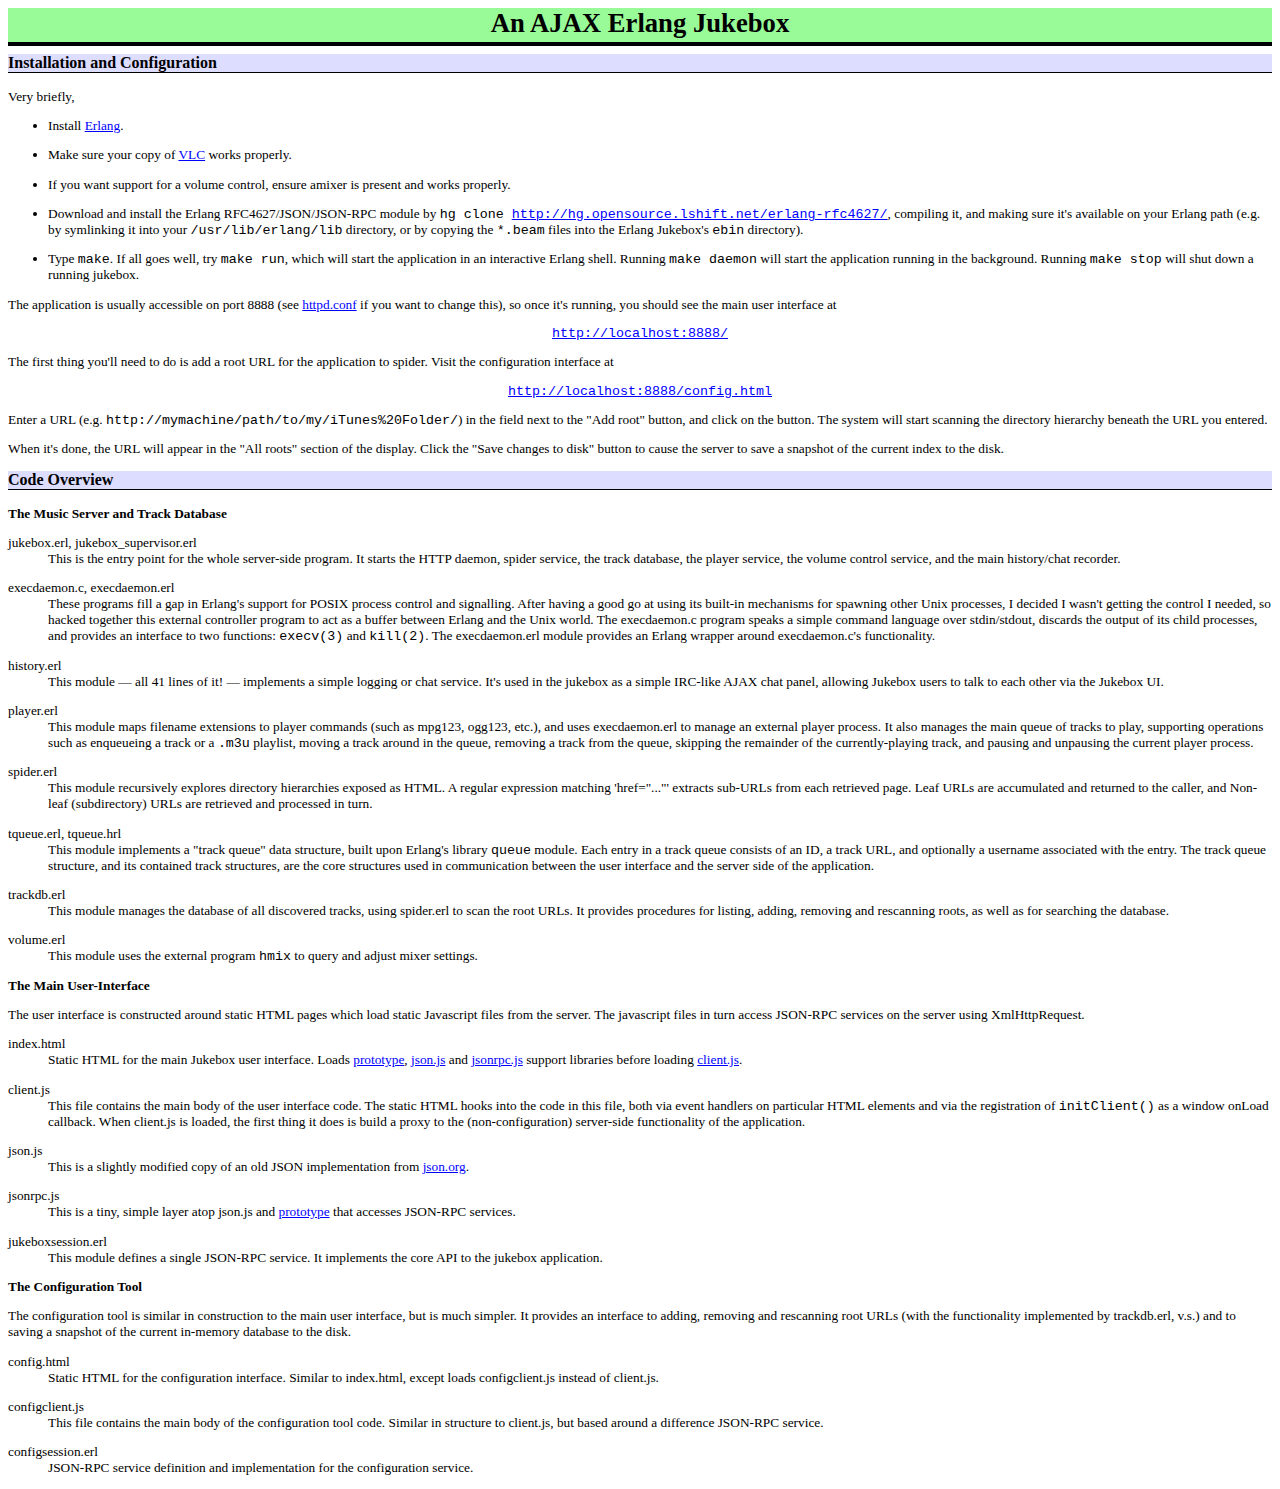
==== doc/index.html @ bf9c2eb3 "Stop using hmix, use ALSA amixer since it's more standard and works on the new jukebox hardware." ====
<html>
  <head>
    <title>An AJAX Erlang Jukebox</title>
    <link rel="stylesheet" href="../priv/server_root/htdocs/style.css" type="text/css"/>
  </head>
  <body>
    <h1>An AJAX Erlang Jukebox</h1>

    <h2>Installation and Configuration</h2>

    <p>
      Very briefly,
    </p>

    <ul>
      <li>Install <a href="http://www.erlang.org/">Erlang</a>.</li>
      <li>
	<p>
	  Make sure your copy of <a
	  href="http://www.videolan.org/vlc/">VLC</a> works
	  properly.
	</p>
      </li>
      <li>
	<p>
	  If you want support for a volume control, ensure amixer is present and 
      works properly.
	</p>
      </li>
      <li>
	<p>
	  Download and install the Erlang RFC4627/JSON/JSON-RPC module
	  by <code>hg clone <a
	  href="http://hg.opensource.lshift.net/erlang-rfc4627/">http://hg.opensource.lshift.net/erlang-rfc4627/</a></code>,
	  compiling it, and making sure it's available on your Erlang
	  path (e.g. by symlinking it into your
	  <code>/usr/lib/erlang/lib</code> directory, or by copying
	  the <code>*.beam</code> files into the Erlang Jukebox's
	  <code>ebin</code> directory).
	</p>
      </li>
      <li>
	<p>
	  Type <code>make</code>. If all goes well, try <code>make
	  run</code>, which will start the application in an
	  interactive Erlang shell. Running <code>make daemon</code>
	  will start the application running in the
	  background. Running <code>make stop</code> will shut down a
	  running jukebox.
	</p>
      </li>
    </ul>

    <p>
      The application is usually accessible on port 8888 (see <a
      href="../priv/server_root/conf/httpd.conf">httpd.conf</a> if you
      want to change this), so once it's running, you should see the
      main user interface at
    </p>

    <p align="center">
      <code><a href="http://localhost:8888/">http://localhost:8888/</a></code>
    </p>

    <p>
      The first thing you'll need to do is add a root URL for the
      application to spider. Visit the configuration interface at
    </p>

    <p align="center">
      <code><a
      href="http://localhost:8888/config.html">http://localhost:8888/config.html</a></code>
    </p>

    <p>
      Enter a URL
      (e.g. <code>http://mymachine/path/to/my/iTunes%20Folder/</code>)
      in the field next to the "Add root" button, and click on the
      button. The system will start scanning the directory hierarchy
      beneath the URL you entered.
    </p>

    <p>
      When it's done, the URL will appear in the "All roots" section
      of the display. Click the "Save changes to disk" button to cause
      the server to save a snapshot of the current index to the disk.
    </p>

    <h2>Code Overview</h2>

    <h3>The Music Server and Track Database</h3>

    <dl>
      <dt>jukebox.erl, jukebox_supervisor.erl</dt>
      <dd>
	This is the entry point for the whole server-side program. It
	starts the HTTP daemon, spider service, the track database,
	the player service, the volume control service, and the main
	history/chat recorder.
      </dd>

      <dt>execdaemon.c, execdaemon.erl</dt>
      <dd>
	These programs fill a gap in Erlang's support for POSIX
	process control and signalling. After having a good go at
	using its built-in mechanisms for spawning other Unix
	processes, I decided I wasn't getting the control I needed, so
	hacked together this external controller program to act as a
	buffer between Erlang and the Unix world. The execdaemon.c
	program speaks a simple command language over stdin/stdout,
	discards the output of its child processes, and provides an
	interface to two functions: <code>execv(3)</code> and
	<code>kill(2)</code>. The execdaemon.erl module provides an
	Erlang wrapper around execdaemon.c's functionality.
      </dd>

      <dt>history.erl</dt>
      <dd>
	This module &mdash; all 41 lines of it! &mdash; implements a
	simple logging or chat service. It's used in the jukebox as a
	simple IRC-like AJAX chat panel, allowing Jukebox users to
	talk to each other via the Jukebox UI.
      </dd>

      <dt>player.erl</dt>
      <dd>
	This module maps filename extensions to player commands (such
	as mpg123, ogg123, etc.), and uses execdaemon.erl to manage an
	external player process. It also manages the main queue of
	tracks to play, supporting operations such as enqueueing a
	track or a <code>.m3u</code> playlist, moving a track around
	in the queue, removing a track from the queue, skipping the
	remainder of the currently-playing track, and pausing and
	unpausing the current player process.
      </dd>

      <dt>spider.erl</dt>
      <dd>
	This module recursively explores directory hierarchies exposed
	as HTML. A regular expression matching 'href="..."' extracts
	sub-URLs from each retrieved page. Leaf URLs are accumulated
	and returned to the caller, and Non-leaf (subdirectory) URLs
	are retrieved and processed in turn.
      </dd>

      <dt>tqueue.erl, tqueue.hrl</dt>
      <dd>
	This module implements a "track queue" data structure, built
	upon Erlang's library <code>queue</code> module. Each entry in
	a track queue consists of an ID, a track URL, and optionally a
	username associated with the entry. The track queue structure,
	and its contained track structures, are the core structures
	used in communication between the user interface and the
	server side of the application.
      </dd>

      <dt>trackdb.erl</dt>
      <dd>
	This module manages the database of all discovered tracks,
	using spider.erl to scan the root URLs. It provides procedures
	for listing, adding, removing and rescanning roots, as well as
	for searching the database.
      </dd>

      <dt>volume.erl</dt>
      <dd>
	This module uses the external program <code>hmix</code> to
	query and adjust mixer settings.
      </dd>
    </dl>

    <h3>The Main User-Interface</h3>

    <p>
      The user interface is constructed around static HTML pages which
      load static Javascript files from the server. The javascript
      files in turn access JSON-RPC services on the server using
      XmlHttpRequest.
    </p>

    <dl>
      <dt>index.html</dt>
      <dd>
	Static HTML for the main Jukebox user interface. Loads <a
	href="http://prototype.conio.net/">prototype</a>, <a
	href="../priv/server_root/htdocs/json.js">json.js</a> and <a
	href="../priv/server_root/htdocs/jsonrpc.js">jsonrpc.js</a>
	support libraries before loading <a
	href="../priv/server_root/htdocs/client.js">client.js</a>.
      </dd>

      <dt>client.js</dt>
      <dd>
	This file contains the main body of the user interface
	code. The static HTML hooks into the code in this file, both
	via event handlers on particular HTML elements and via the
	registration of <code>initClient()</code> as a window onLoad
	callback. When client.js is loaded, the first thing it does is
	build a proxy to the (non-configuration) server-side
	functionality of the application.
      </dd>

      <dt>json.js</dt>
      <dd>
	This is a slightly modified copy of an old JSON implementation
	from <a href="http://json.org/">json.org</a>.
      </dd>

      <dt>jsonrpc.js</dt>
      <dd>
	This is a tiny, simple layer atop json.js and <a
	href="http://prototype.conio.net/">prototype</a> that accesses
	JSON-RPC services.
      </dd>

      <dt>jukeboxsession.erl</dt>
      <dd>
	This module defines a single JSON-RPC service. It implements
	the core API to the jukebox application.
      </dd>
    </dl>

    <h3>The Configuration Tool</h3>

    <p>
      The configuration tool is similar in construction to the main
      user interface, but is much simpler. It provides an interface to
      adding, removing and rescanning root URLs (with the
      functionality implemented by trackdb.erl, v.s.) and to saving a
      snapshot of the current in-memory database to the disk.
    </p>

    <dl>
      <dt>config.html</dt>
      <dd>
	Static HTML for the configuration interface. Similar to
	index.html, except loads configclient.js instead of client.js.
      </dd>

      <dt>configclient.js</dt>
      <dd>
	This file contains the main body of the configuration tool
	code. Similar in structure to client.js, but based around a
	difference JSON-RPC service.
      </dd>

      <dt>configsession.erl</dt>
      <dd>
	JSON-RPC service definition and implementation for the
	configuration service.
      </dd>
    </dl>

  </body>
</html>
---- priv/server_root/htdocs/style.css ----
/* -*- javascript -*- */

body, td {
    background: #ffffff;
    font-size: 10pt;
}

h1 {
    text-align: center;
    padding-bottom: 0.1em;
    background: #98FB98;
    border-bottom: 4px solid black;
    margin: 0px;
}

a {
    color: blue;
}

a:visited {
    color: purple;
}

a:hover {
    color: red ! important;
}

div.controls {
    text-align: center;
    background: #98FB98;
    margin: 0px;
}

div.controls p {
    margin: 0px;
}

hr {
    display: none;
}

form {
    display: inline;
}

div.search br {
    display: none;
}

div.name-entry br {
    display: none;
}

div.name-entry form {
    margin-top: 1em;
}

div.history-page {
    margin-top: 1em;
}

ol, ul {
    margin: 0px;
}

div.history ol {
    list-style-type: none;
    padding: 0px;
}

div.searchResults {
}

div.now-playing, div.playlistQueue {
}

table.volume-control {
    margin-left: auto;
    margin-right: auto;
}

td#volume {
    width: 5em;
    text-align: right;
}

td#volume-indicator {
    width: 5em;
    text-align: left;
}

span.parts span.p0 {
    background: yellow;
}

span.parts span.p1 {
    background: #ffeeee;
}

.trackUrlLink {
    margin-left: 0.5em;
    color: grey;
    text-decoration: none;
}

.trackUsername {
    color: grey;
    font-size: 66%;
}

abbr {
    border: none;
}

#statuspanel ol li {
    clear: both;
}

.queue-buttons {
    float: left;
}

.jukeboxTrack {
    margin-left: 10px;
}

.jukebox-track-large {
    margin-left: 0px;
}

.jukebox-track-large .img-holder {
    float: left;
    margin-right: 5px;
    width: 96px;
    height: 96px;
}

.jukebox-track-small {
    margin-bottom: 2px;
}

.jukebox-track-small .img-holder {
    float: left;
    margin-left: 10px;
    margin-right: 5px;
    width: 40px;
    height: 40px;
}

.jukebox-track-small img {
    width: 40px;
    height: 40px;
}

h2 {
    border-bottom: 1px solid black;
    font-size: 12pt;
    font-weight: bold;
    margin-bottom: 1em;
    margin-top: 0.5em;
    background-color: #ddf;
/*
    color: white;
    border: solid black 1px;
    padding: 0.3em;
    height: 1em;
    margin-top: 2px;
    margin-bottom: 2px;
*/
}

h3 {
    font-size: 10pt;
}

div.paneBody {
    padding: 0.3em;
}

div.playlistQueue {
    height: 15em;
    overflow: auto;
}

div.history {
    height: 13em;
    margin-bottom: 2px;
    overflow: auto;
}

.inactive-volume-tick {
    color: blue;
    cursor: pointer;
}

.active-volume-tick {
    color: red;
    cursor: pointer;
    background: pink;
}

.action-span {
    cursor: pointer;
    color: blue;
    text-decoration: underline;
}

a:hover {
    color: red ! important;
}

div.folderHeading {
    display: block;
    margin-top: 1em;
    margin-bottom: 1em;
    border-bottom: solid #ccc 1px;
}

a.folderLink {
    color: #888;
    text-decoration: none;
}

.mainColumn {
    float: right;
    width: 60%;
    left: 100px;
}
.leftColumn {
    float: left;
    width: 40%;
}
.columnClear {
    clear: both;
}

.spacerText {
    display: none;
}

.cachingIndicator {
    color: red;
    font-size: 66%;
}

.playlistQueue ol { list-style-type: none; padding: 0px; padding-left: 0.5em; }
.searchResults ul { list-style-type: none; padding: 0px; padding-left: 0.5em; }

.dequeueButton { background: url(icons/smallX.png) no-repeat; margin-right: 5px; }
.upButton { background: url(icons/moveU.png) no-repeat; }
.downButton { background: url(icons/moveD.png) no-repeat; }
.enqueueButton { background: url(icons/atBot.png) no-repeat; margin-right: 5px; }
.atTopButton { background: url(icons/atTop.png) no-repeat; }
.imageButton {
    width: 11px;
    border: 0px;
    overflow: hidden;
    background-position: 0 3px;
    text-indent: -9000px;
}

.enqueueButton {
    width: auto;
    text-indent: 10px;
    padding: 0px;
}

dd {
    margin-bottom: 1em;
}

span.rootCount {
    font-family: mono;
}

#history .when {
    display:block;
    font-size: 0.8em;
    color: #888;
}

#history .who {
    font-weight: bold;
}
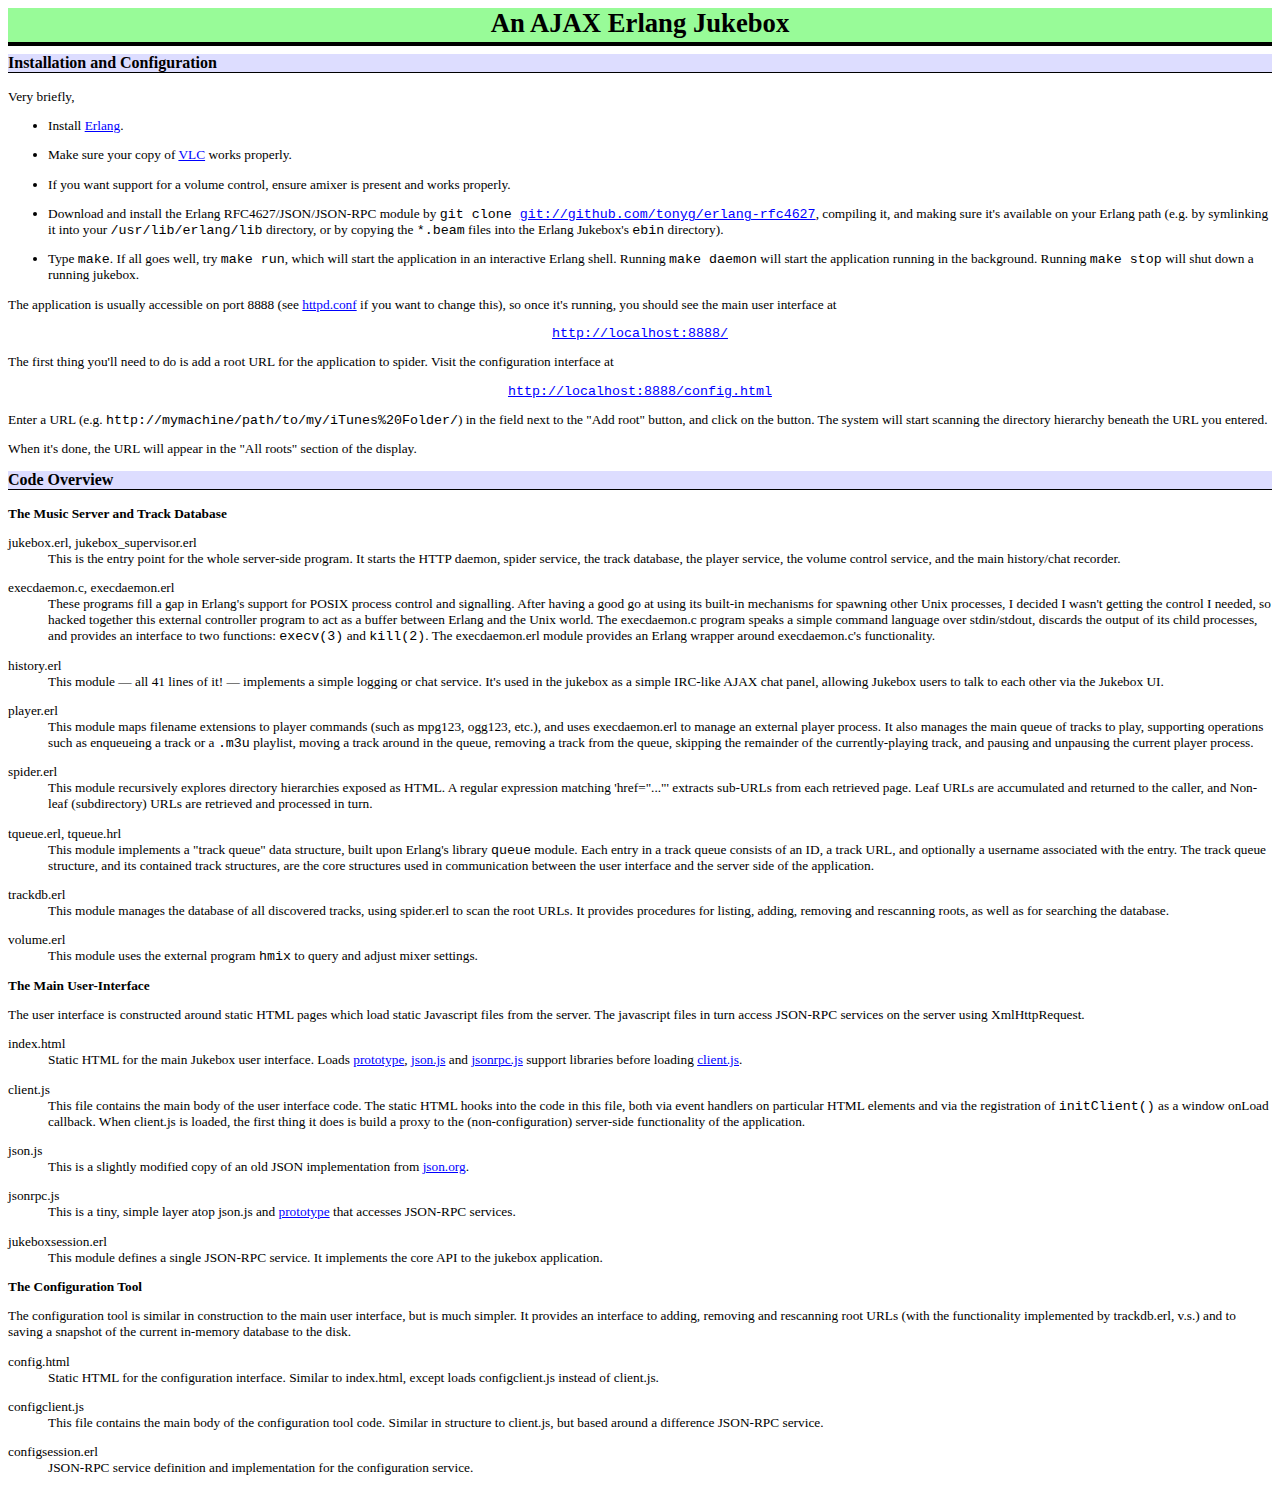
==== commit a0071436: "Update location of rfc4627 module" ====
--- a/doc/index.html
+++ b/doc/index.html
@@ -30,8 +30,8 @@
       <li>
 	<p>
 	  Download and install the Erlang RFC4627/JSON/JSON-RPC module
-	  by <code>hg clone <a
-	  href="http://hg.opensource.lshift.net/erlang-rfc4627/">http://hg.opensource.lshift.net/erlang-rfc4627/</a></code>,
+	  by <code>git clone <a
+	  href="http://tonyg.github.com/erlang-rfc4627/">git://github.com/tonyg/erlang-rfc4627</a></code>,
 	  compiling it, and making sure it's available on your Erlang
 	  path (e.g. by symlinking it into your
 	  <code>/usr/lib/erlang/lib</code> directory, or by copying
@@ -82,8 +82,7 @@
 
     <p>
       When it's done, the URL will appear in the "All roots" section
-      of the display. Click the "Save changes to disk" button to cause
-      the server to save a snapshot of the current index to the disk.
+      of the display.
     </p>
 
     <h2>Code Overview</h2>
